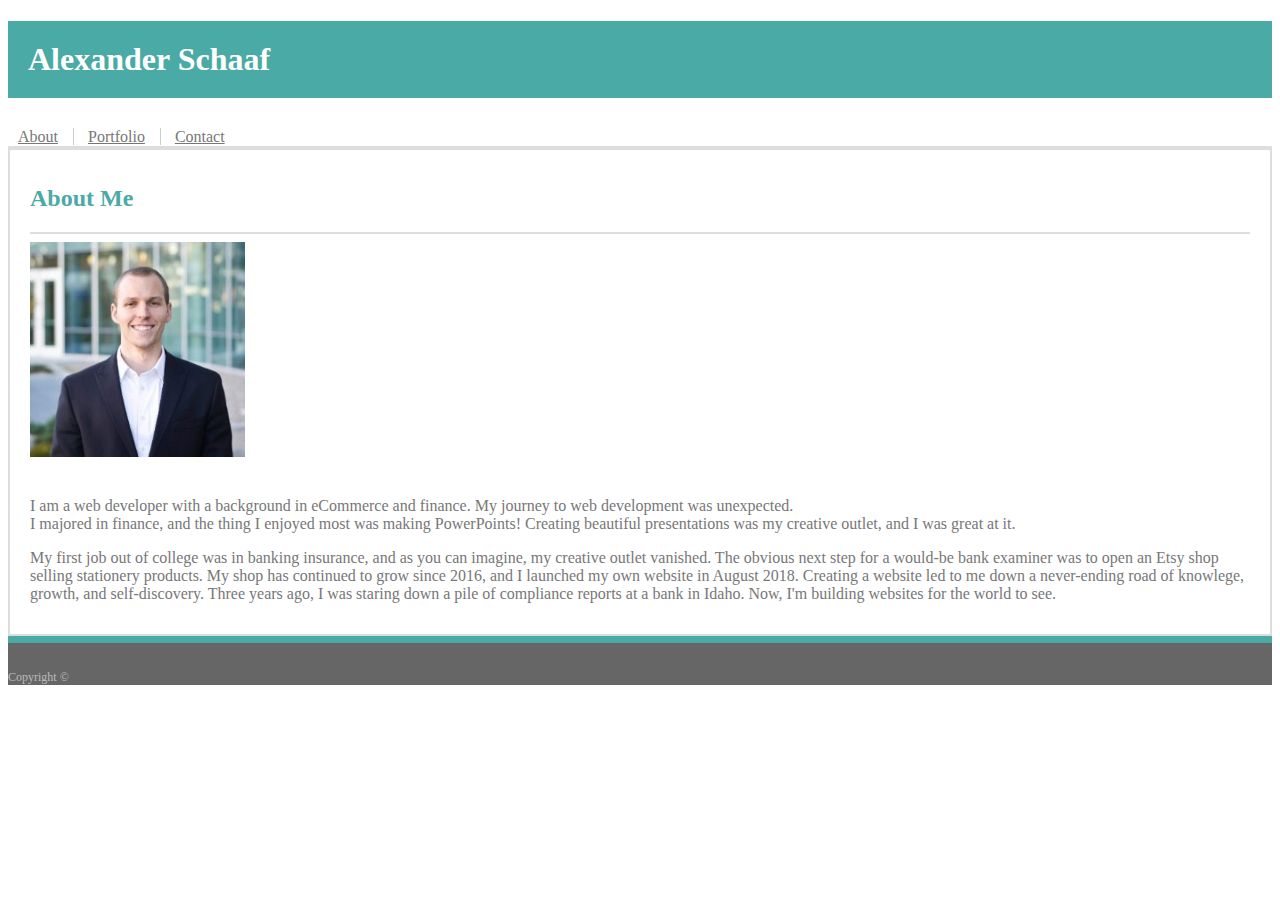
==== index.html @ 065d430f "bootstrap layout" ====
<!DOCTYPE html>
<html lang="en">

<head>
    <meta charset="UTF-8">
    <meta name="viewport" content="width=device-width, initial-scale=1.0">
    <meta http-equiv="X-UA-Compatible" content="ie=edge">
	<link rel="stylesheet" href="https://stackpath.bootstrapcdn.com/bootstrap/4.2.1/css/bootstrap.min.css" integrity="sha384-GJzZqFGwb1QTTN6wy59ffF1BuGJpLSa9DkKMp0DgiMDm4iYMj70gZWKYbI706tWS" crossorigin="anonymous">
    <link rel="stylesheet" type="text/css" href="assets/css/style.css">
	<title>Portfolio</title>
</head>

<body>

	<header class="container">
		<div class="row">
			<h1 class="col-sm-4 text-center">Alexander Schaaf</h1>
			<nav class="col-sm-8 text-right">
				<a href="index.html">About</a>
				<a href="portfolio.html">Portfolio</a>
				<a href="contact.html">Contact</a>
			</nav>
		</div>
	</header>

	<div class="jumbotron">
		<section class="container">
			<h2>About Me</h2>
			<hr>
			<img src="assets/images/main-image.jpg" class="rounded float-left main-image" alt="Alexander Schaaf">
			 <p>	
				I am a web developer with a background in eCommerce and finance. My journey to web development was unexpected.
				<br>
				I majored in finance, and the thing I enjoyed most was making PowerPoints! Creating beautiful presentations was my creative outlet, and I was great at it.
			</p>
			<p>
				My first job out of college was in banking insurance, and as you can imagine, my creative outlet vanished. The obvious next step for a would-be bank examiner was to open an Etsy shop selling stationery products. My shop has continued to grow since 2016, and I launched my own website in August 2018. 
				Creating a website led to me down a never-ending road of knowlege, growth, and self-discovery. Three years ago, I was staring down a pile of compliance reports at a bank in Idaho. Now, I'm building websites for the world to see.	
			</p>
		</section>
	</div>

	<footer class="fixed-bottom text-center">
		<p>Copyright &copy;</p>
	</footer>
	
</body>

</html>
---- assets/css/style.css ----
/* text styles */

body {
	color: #777;
}

h1, h2, h3 {
	color: #4aaaa5;	
}

a {
	color: #777;
}

a:hover {
	color: #4aaaa5;	
}

/* header */

/* nav */

.col-sm-4 {
	background: #4aaaa5;
	color: white;
	margin-bottom: 0;
	padding: 20px;
}

/* name */

.col-sm-8 {
	padding-top: 30px;
}

nav a {
	padding-right: 15px;
	padding-left: 10px;
	border-right: 1px solid #ccc;
}

nav a:last-child {
	border-right: none;
	padding-right: 0;
}

/* body */
			
.jumbotron {
	background-image: url("../images/light-grey-terrazzo.png");
	background-color: rgba(255,255,255,0.25);
    background-blend-mode: lighten;
	border-radius: 0;
	border-top: 2px solid #ddd;
	margin: 0;
}

section.container {
	background: white;
	border: 2px solid #ddd;
	padding: 15px 20px;
}

hr {
	border: 1px solid #ddd;
}

/* about */

.main-image {
	width: 215px;
	margin: 0 20px 20px 0;
}

/* footer */

footer {
	background: #666666;
	border-top: 7px solid #4aaaa5;
}

footer p {
	color: #bbb;
	font-size: .75em;
	padding-top: 15px;
}

/* thumbnail images */

.hovereffect {
  width: 100%;
  height: 100%;
  float: left;
  overflow: hidden;
  position: relative;
  text-align: center;
  cursor: default;
  background: -webkit-linear-gradient(45deg, #ff89e9 0%, #05abe0 100%);
  background: linear-gradient(45deg, #ff89e9 0%,#05abe0 100%);
}

.hovereffect .overlay {
  width: 100%;
  height: 100%;
  position: absolute;
  overflow: hidden;
  top: 0;
  left: 0;
  padding: 3em;
  text-align: left;
}

.hovereffect img {
  display: block;
  position: relative;
  max-width: none;
  width: calc(100% + 60px);
  -webkit-transition: opacity 0.35s, -webkit-transform 0.45s;
  transition: opacity 0.35s, transform 0.45s;
  -webkit-transform: translate3d(-40px,0,0);
  transform: translate3d(-40px,0,0);
}

.hovereffect h2 {
  text-transform: uppercase;
  color: #fff;
  position: relative;
  font-size: 17px;
  background-color: transparent;
  padding: 15% 0 10px 0;
  text-align: left;
}

.hovereffect .overlay:before {
  position: absolute;
  top: 20px;
  right: 20px;
  bottom: 20px;
  left: 20px;
  border: 1px solid #fff;
  content: '';
  opacity: 0;
  filter: alpha(opacity=0);
  -webkit-transition: opacity 0.35s, -webkit-transform 0.45s;
  transition: opacity 0.35s, transform 0.45s;
  -webkit-transform: translate3d(-20px,0,0);
  transform: translate3d(-20px,0,0);
}

.hovereffect a, .hovereffect p {
  color: #FFF;
  opacity: 0;
  filter: alpha(opacity=0);
  -webkit-transition: opacity 0.35s, -webkit-transform 0.45s;
  transition: opacity 0.35s, transform 0.45s;
  -webkit-transform: translate3d(-10px,0,0);
  transform: translate3d(-10px,0,0);
}

.hovereffect:hover img {
  opacity: 0.6;
  filter: alpha(opacity=60);
  -webkit-transform: translate3d(0,0,0);
  transform: translate3d(0,0,0);
}

.hovereffect:hover .overlay:before,
.hovereffect:hover a, .hovereffect:hover p {
  opacity: 1;
  filter: alpha(opacity=100);
  -webkit-transform: translate3d(0,0,0);
  transform: translate3d(0,0,0);
}
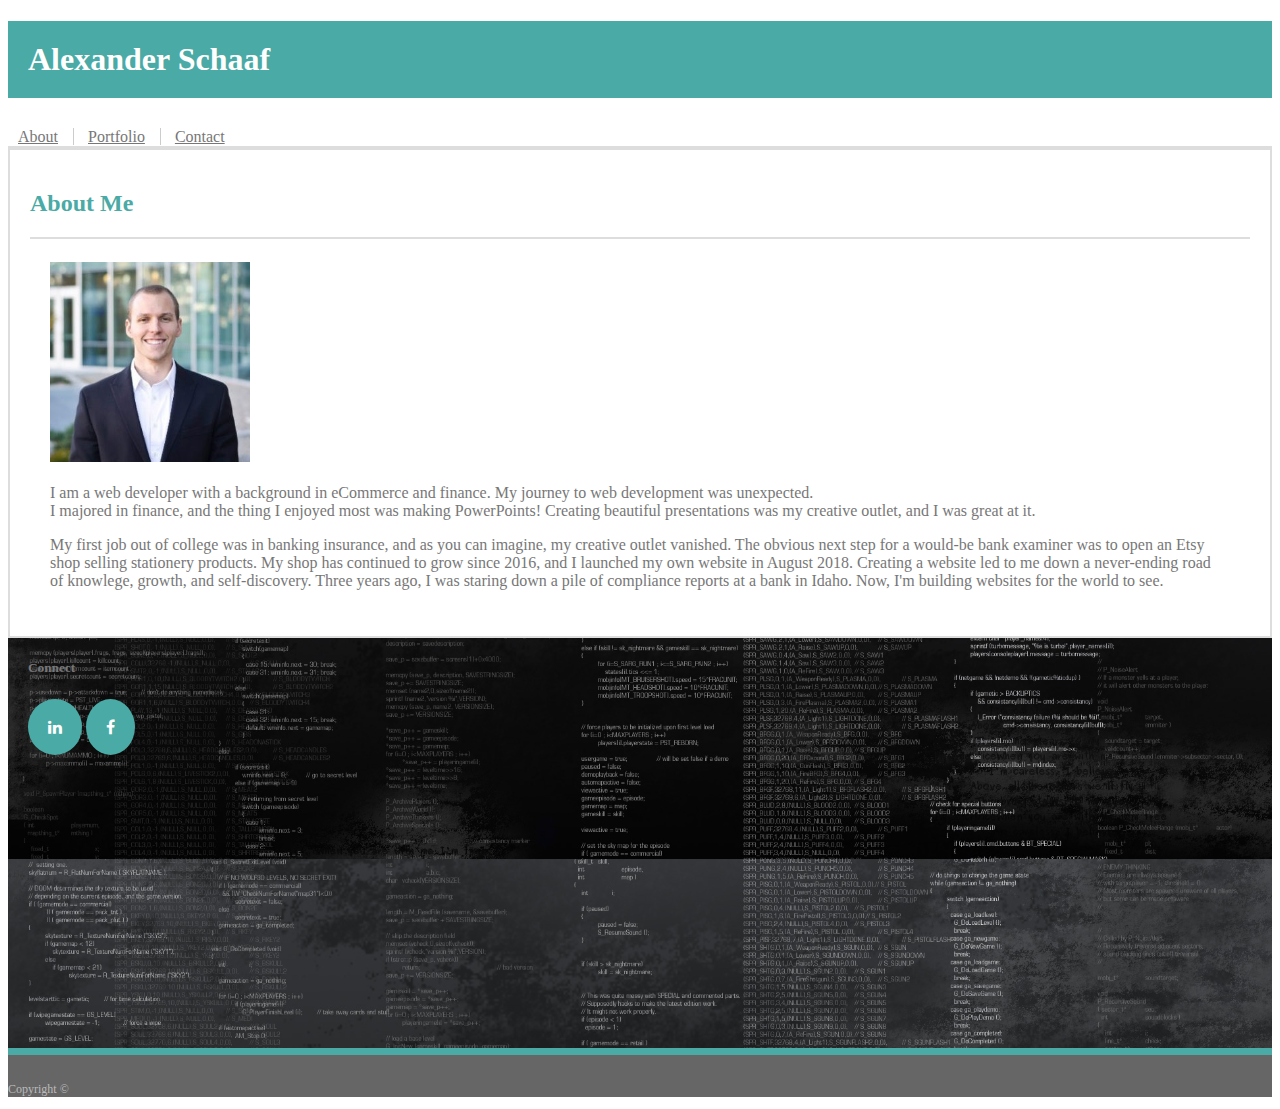
==== commit 526f77e6: "added card and adjusted layout using bootstrap" ====
--- a/index.html
+++ b/index.html
@@ -2,11 +2,13 @@
 <html lang="en">
 
 <head>
-    <meta charset="UTF-8">
-    <meta name="viewport" content="width=device-width, initial-scale=1.0">
-    <meta http-equiv="X-UA-Compatible" content="ie=edge">
-	<link rel="stylesheet" href="https://stackpath.bootstrapcdn.com/bootstrap/4.2.1/css/bootstrap.min.css" integrity="sha384-GJzZqFGwb1QTTN6wy59ffF1BuGJpLSa9DkKMp0DgiMDm4iYMj70gZWKYbI706tWS" crossorigin="anonymous">
-    <link rel="stylesheet" type="text/css" href="assets/css/style.css">
+	<meta charset="UTF-8">
+	<meta name="viewport" content="width=device-width, initial-scale=1.0">
+	<meta http-equiv="X-UA-Compatible" content="ie=edge">
+	<link rel="stylesheet" href="https://stackpath.bootstrapcdn.com/bootstrap/4.2.1/css/bootstrap.min.css" integrity="sha384-GJzZqFGwb1QTTN6wy59ffF1BuGJpLSa9DkKMp0DgiMDm4iYMj70gZWKYbI706tWS"
+	 crossorigin="anonymous">
+	<link rel="stylesheet" type="text/css" href="assets/css/style.css">
+	<link rel="stylesheet" href="https://cdnjs.cloudflare.com/ajax/libs/font-awesome/4.7.0/css/font-awesome.min.css">
 	<title>Portfolio</title>
 </head>
 
@@ -14,7 +16,7 @@
 
 	<header class="container">
 		<div class="row">
-			<h1 class="col-sm-4 text-center">Alexander Schaaf</h1>
+			<h1 class="col-sm-4 text-center" id="name">Alexander Schaaf</h1>
 			<nav class="col-sm-8 text-right">
 				<a href="index.html">About</a>
 				<a href="portfolio.html">Portfolio</a>
@@ -24,26 +26,55 @@
 	</header>
 
 	<div class="jumbotron">
-		<section class="container">
-			<h2>About Me</h2>
-			<hr>
-			<img src="assets/images/main-image.jpg" class="rounded float-left main-image" alt="Alexander Schaaf">
-			 <p>	
-				I am a web developer with a background in eCommerce and finance. My journey to web development was unexpected.
-				<br>
-				I majored in finance, and the thing I enjoyed most was making PowerPoints! Creating beautiful presentations was my creative outlet, and I was great at it.
-			</p>
-			<p>
-				My first job out of college was in banking insurance, and as you can imagine, my creative outlet vanished. The obvious next step for a would-be bank examiner was to open an Etsy shop selling stationery products. My shop has continued to grow since 2016, and I launched my own website in August 2018. 
-				Creating a website led to me down a never-ending road of knowlege, growth, and self-discovery. Three years ago, I was staring down a pile of compliance reports at a bank in Idaho. Now, I'm building websites for the world to see.	
-			</p>
+		<section class="container about-me">
+			<div class="row">
+
+				<div class="col-sm-8 main-section">
+					<h2>About Me</h2>
+					<hr>
+					<div class="row">
+						<div class="bio">
+							<img src="assets/images/main-image.jpg" class="rounded float-left main-image" alt="Alexander Schaaf">
+							<p>
+								I am a web developer with a background in eCommerce and finance. My journey to web development was unexpected.
+								<br>
+								I majored in finance, and the thing I enjoyed most was making PowerPoints! Creating beautiful presentations
+								was
+								my
+								creative outlet, and I was great at it.
+							</p>
+							<p>
+								My first job out of college was in banking insurance, and as you can imagine, my creative outlet vanished. The
+								obvious next step for a would-be bank examiner was to open an Etsy shop selling stationery products. My shop
+								has
+								continued to grow since 2016, and I launched my own website in August 2018.
+								Creating a website led to me down a never-ending road of knowlege, growth, and self-discovery. Three years
+								ago,
+								I
+								was staring down a pile of compliance reports at a bank in Idaho. Now, I'm building websites for the world to
+								see.
+							</p>
+						</div>
+					</div>
+				</div>
+				<div class="card col-sm-3 bg-light text-dark">
+					<div class="card-body text-center">
+						<h5 class="card-title">Connect</h5>
+						<a href="#" class="fa fa-linkedin"></a>
+						<a href=" #" class="fa fa-facebook"></a>
+					</div>
+				</div>
+			</div>
+
 		</section>
 	</div>
+
+
 
 	<footer class="fixed-bottom text-center">
 		<p>Copyright &copy;</p>
 	</footer>
-	
+
 </body>
 
 </html>--- a/assets/css/style.css
+++ b/assets/css/style.css
@@ -4,8 +4,10 @@
 	color: #777;
 }
 
-h1, h2, h3 {
-	color: #4aaaa5;	
+h1,
+h2,
+h3 {
+	color: #4aaaa5;
 }
 
 a {
@@ -13,23 +15,21 @@
 }
 
 a:hover {
-	color: #4aaaa5;	
+	color: #4aaaa5;
+	font-weight: bold;
+	text-decoration: none;
 }
-
-/* header */
 
 /* nav */
 
-.col-sm-4 {
+#name {
 	background: #4aaaa5;
 	color: white;
 	margin-bottom: 0;
 	padding: 20px;
 }
 
-/* name */
-
-.col-sm-8 {
+nav {
 	padding-top: 30px;
 }
 
@@ -45,32 +45,83 @@
 }
 
 /* body */
-			
+
 .jumbotron {
-	background-image: url("../images/light-grey-terrazzo.png");
-	background-color: rgba(255,255,255,0.25);
-    background-blend-mode: lighten;
+	background-image: url("../images/code-bg.jpg");
+	background-size: contain;
 	border-radius: 0;
 	border-top: 2px solid #ddd;
-	margin: 0;
+	height: 100vh;
 }
 
-section.container {
+.portfolio {
 	background: white;
-	border: 2px solid #ddd;
-	padding: 15px 20px;
 }
 
 hr {
 	border: 1px solid #ddd;
 }
 
+.main-section {
+	background: white;
+	padding: 20px;
+	border: 2px solid #ddd;
+}
+
 /* about */
 
 .main-image {
-	width: 215px;
-	margin: 0 20px 20px 0;
+	width: 200px;
+	margin: 5px 10px 2px 0px;
 }
+
+.bio {
+	padding: 10px 30px 10px 20px;
+}
+
+/* portfolio images */
+
+.col img {
+	margin: 10px auto 20px auto;
+	display: block;
+}
+
+.col img:hover {
+	opacity: 0.7;
+}
+
+/* contact form */
+
+.btn-primary {
+	background: #4aaaa5;
+	border: none;
+}
+
+.btn-primary:hover {
+	background: black;
+}
+
+/* card */
+
+.card {
+	height: 140px;
+	margin-left: 20px;
+}
+
+.fa {
+	color: white;
+	padding: 20px;
+	font-size: 30px;
+	text-align: center;
+	text-decoration: none;
+	border-radius: 50%;
+	background: #4aaaa5;
+}
+
+.fa:hover {
+	color: black;
+}
+
 
 /* footer */
 
@@ -83,91 +134,4 @@
 	color: #bbb;
 	font-size: .75em;
 	padding-top: 15px;
-}
-
-/* thumbnail images */
-
-.hovereffect {
-  width: 100%;
-  height: 100%;
-  float: left;
-  overflow: hidden;
-  position: relative;
-  text-align: center;
-  cursor: default;
-  background: -webkit-linear-gradient(45deg, #ff89e9 0%, #05abe0 100%);
-  background: linear-gradient(45deg, #ff89e9 0%,#05abe0 100%);
-}
-
-.hovereffect .overlay {
-  width: 100%;
-  height: 100%;
-  position: absolute;
-  overflow: hidden;
-  top: 0;
-  left: 0;
-  padding: 3em;
-  text-align: left;
-}
-
-.hovereffect img {
-  display: block;
-  position: relative;
-  max-width: none;
-  width: calc(100% + 60px);
-  -webkit-transition: opacity 0.35s, -webkit-transform 0.45s;
-  transition: opacity 0.35s, transform 0.45s;
-  -webkit-transform: translate3d(-40px,0,0);
-  transform: translate3d(-40px,0,0);
-}
-
-.hovereffect h2 {
-  text-transform: uppercase;
-  color: #fff;
-  position: relative;
-  font-size: 17px;
-  background-color: transparent;
-  padding: 15% 0 10px 0;
-  text-align: left;
-}
-
-.hovereffect .overlay:before {
-  position: absolute;
-  top: 20px;
-  right: 20px;
-  bottom: 20px;
-  left: 20px;
-  border: 1px solid #fff;
-  content: '';
-  opacity: 0;
-  filter: alpha(opacity=0);
-  -webkit-transition: opacity 0.35s, -webkit-transform 0.45s;
-  transition: opacity 0.35s, transform 0.45s;
-  -webkit-transform: translate3d(-20px,0,0);
-  transform: translate3d(-20px,0,0);
-}
-
-.hovereffect a, .hovereffect p {
-  color: #FFF;
-  opacity: 0;
-  filter: alpha(opacity=0);
-  -webkit-transition: opacity 0.35s, -webkit-transform 0.45s;
-  transition: opacity 0.35s, transform 0.45s;
-  -webkit-transform: translate3d(-10px,0,0);
-  transform: translate3d(-10px,0,0);
-}
-
-.hovereffect:hover img {
-  opacity: 0.6;
-  filter: alpha(opacity=60);
-  -webkit-transform: translate3d(0,0,0);
-  transform: translate3d(0,0,0);
-}
-
-.hovereffect:hover .overlay:before,
-.hovereffect:hover a, .hovereffect:hover p {
-  opacity: 1;
-  filter: alpha(opacity=100);
-  -webkit-transform: translate3d(0,0,0);
-  transform: translate3d(0,0,0);
 }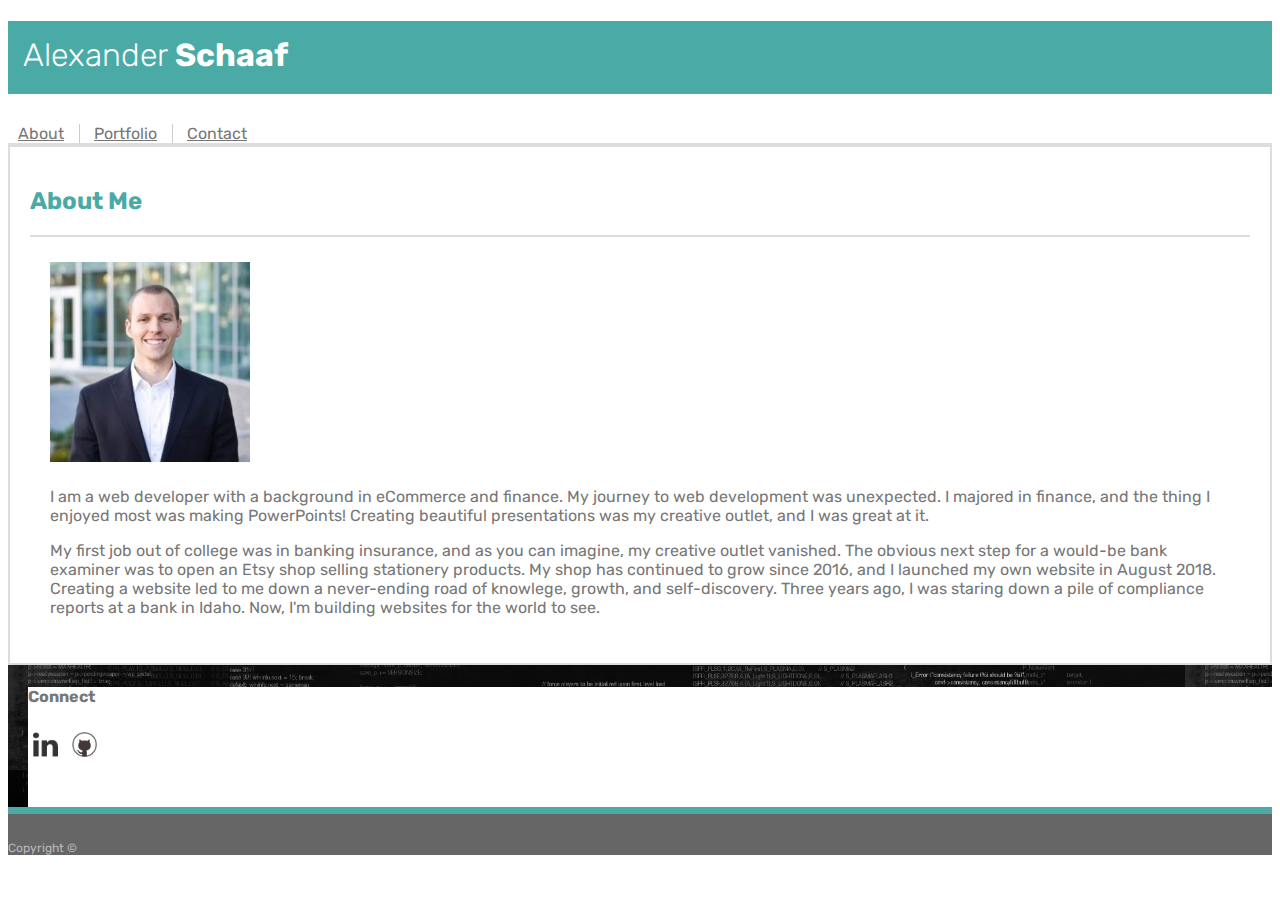
==== commit d4aadc05: "Adjusted styling on header and card" ====
--- a/index.html
+++ b/index.html
@@ -8,7 +8,7 @@
 	<link rel="stylesheet" href="https://stackpath.bootstrapcdn.com/bootstrap/4.2.1/css/bootstrap.min.css" integrity="sha384-GJzZqFGwb1QTTN6wy59ffF1BuGJpLSa9DkKMp0DgiMDm4iYMj70gZWKYbI706tWS"
 	 crossorigin="anonymous">
 	<link rel="stylesheet" type="text/css" href="assets/css/style.css">
-	<link rel="stylesheet" href="https://cdnjs.cloudflare.com/ajax/libs/font-awesome/4.7.0/css/font-awesome.min.css">
+	<link href="https://fonts.googleapis.com/css?family=Rubik:300,400,700" rel="stylesheet">
 	<title>Portfolio</title>
 </head>
 
@@ -16,7 +16,7 @@
 
 	<header class="container">
 		<div class="row">
-			<h1 class="col-sm-4 text-center" id="name">Alexander Schaaf</h1>
+			<h1 class="col-sm-4 text-center" id="name"><span>Alexander</span> Schaaf</h1>
 			<nav class="col-sm-8 text-right">
 				<a href="index.html">About</a>
 				<a href="portfolio.html">Portfolio</a>
@@ -24,7 +24,7 @@
 			</nav>
 		</div>
 	</header>
-
+	
 	<div class="jumbotron">
 		<section class="container about-me">
 			<div class="row">
@@ -34,10 +34,9 @@
 					<hr>
 					<div class="row">
 						<div class="bio">
-							<img src="assets/images/main-image.jpg" class="rounded float-left main-image" alt="Alexander Schaaf">
+							<img src="assets/images/main-image.jpg" class="float-left main-image" alt="Alexander Schaaf">
 							<p>
 								I am a web developer with a background in eCommerce and finance. My journey to web development was unexpected.
-								<br>
 								I majored in finance, and the thing I enjoyed most was making PowerPoints! Creating beautiful presentations
 								was
 								my
@@ -59,13 +58,12 @@
 				</div>
 				<div class="card col-sm-3 bg-light text-dark">
 					<div class="card-body text-center">
-						<h5 class="card-title">Connect</h5>
-						<a href="#" class="fa fa-linkedin"></a>
-						<a href=" #" class="fa fa-facebook"></a>
+						<h4 class="card-title">Connect</h4>
+						<a href="https://www.linkedin.com/in/alexander-schaaf/" target="_blank"><img class="linkedin-icon" src="assets/images/linkedin.png" alt="LinkedIn"></a>
+						<a href="https://github.com/tunkytime" target="_blank"	><img class="github-icon" src="assets/images/github.png" alt="GitHub"></a>
 					</div>
 				</div>
 			</div>
-
 		</section>
 	</div>
 
--- a/assets/css/style.css
+++ b/assets/css/style.css
@@ -2,6 +2,7 @@
 
 body {
 	color: #777;
+	font-family: 'Rubik', sans-serif;
 }
 
 h1,
@@ -26,7 +27,12 @@
 	background: #4aaaa5;
 	color: white;
 	margin-bottom: 0;
-	padding: 20px;
+	padding: 15px 15px 20px 15px;
+	font-weight: 700;
+}
+
+#name span {
+	font-weight: 300;
 }
 
 nav {
@@ -51,7 +57,6 @@
 	background-size: contain;
 	border-radius: 0;
 	border-top: 2px solid #ddd;
-	height: 100vh;
 }
 
 .portfolio {
@@ -72,7 +77,7 @@
 
 .main-image {
 	width: 200px;
-	margin: 5px 10px 2px 0px;
+	margin: 7px 25px 5px 0px;
 }
 
 .bio {
@@ -104,24 +109,31 @@
 /* card */
 
 .card {
-	height: 140px;
+	height: 120px;
 	margin-left: 20px;
+	background: white;
+	border-radius: 0px;
 }
 
-.fa {
-	color: white;
-	padding: 20px;
-	font-size: 30px;
-	text-align: center;
-	text-decoration: none;
-	border-radius: 50%;
-	background: #4aaaa5;
+.linkedin-icon {
+	height: 25px;
+	opacity: .8;
+	margin: 5px;
 }
 
-.fa:hover {
-	color: black;
+.linkedin-icon:hover {
+	opacity: .5;
 }
 
+.github-icon {
+	height: 25px;
+	opacity: .8;
+	margin: 5px;
+}
+
+.github-icon:hover {
+	opacity: .5;
+}
 
 /* footer */
 
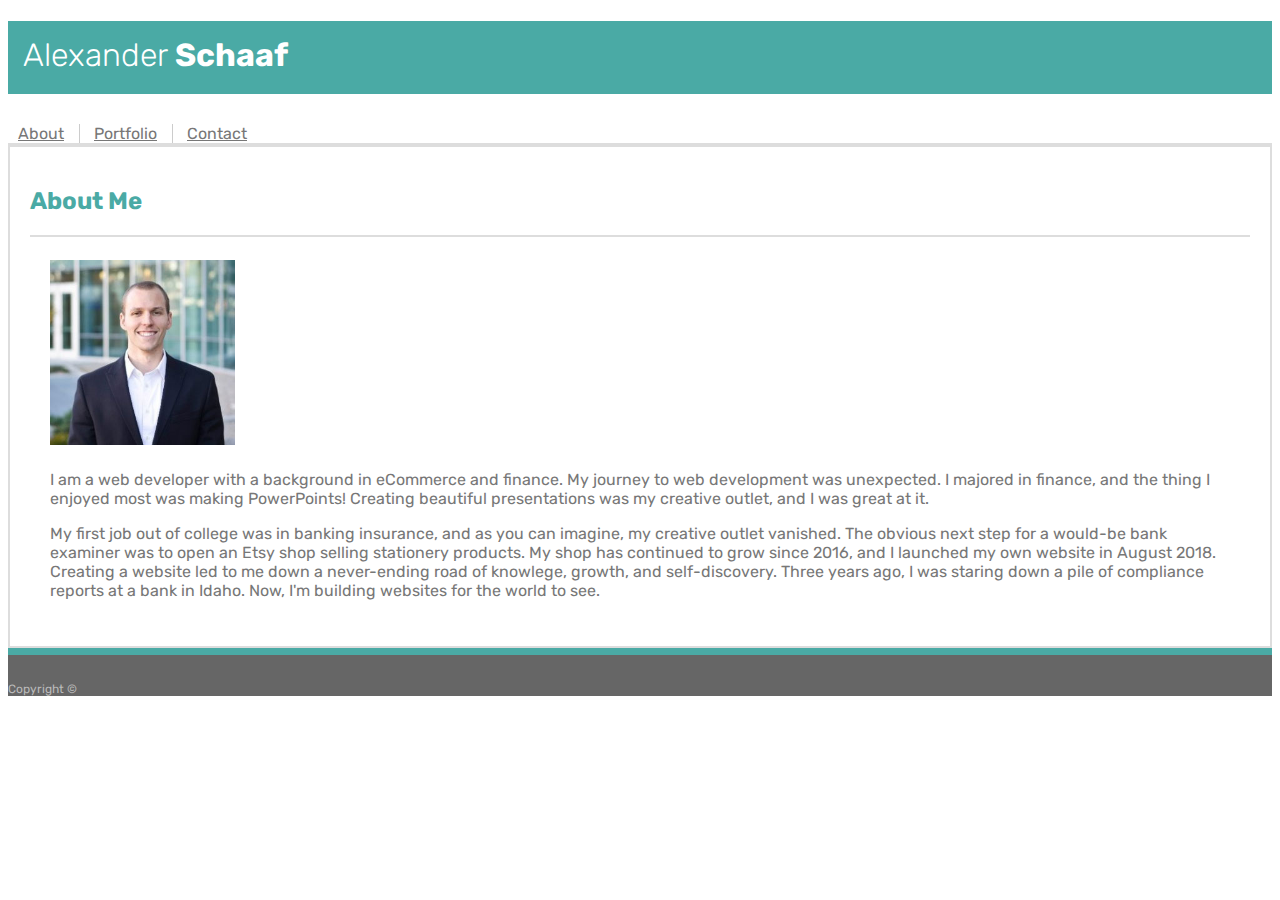
==== commit 71ed60db: "adjusted main-image size and removed card" ====
--- a/index.html
+++ b/index.html
@@ -29,12 +29,12 @@
 		<section class="container about-me">
 			<div class="row">
 
-				<div class="col-sm-8 main-section">
+				<div class="col-sm-12 main-section">
 					<h2>About Me</h2>
 					<hr>
 					<div class="row">
 						<div class="bio">
-							<img src="assets/images/main-image.jpg" class="float-left main-image" alt="Alexander Schaaf">
+							<img src="assets/images/main-image.jpg" class="img-fluid float-left main-image" alt="Alexander Schaaf">
 							<p>
 								I am a web developer with a background in eCommerce and finance. My journey to web development was unexpected.
 								I majored in finance, and the thing I enjoyed most was making PowerPoints! Creating beautiful presentations
@@ -56,12 +56,14 @@
 						</div>
 					</div>
 				</div>
-				<div class="card col-sm-3 bg-light text-dark">
-					<div class="card-body text-center">
-						<h4 class="card-title">Connect</h4>
-						<a href="https://www.linkedin.com/in/alexander-schaaf/" target="_blank"><img class="linkedin-icon" src="assets/images/linkedin.png" alt="LinkedIn"></a>
-						<a href="https://github.com/tunkytime" target="_blank"	><img class="github-icon" src="assets/images/github.png" alt="GitHub"></a>
-					</div>
+				
+				<!-- not sure if I want the card included yet
+					<div class="card col-sm-3 bg-light text-dark">
+						<div class="card-body text-center">
+							<h4 class="card-title">Connect</h4>
+							<a href="https://www.linkedin.com/in/alexander-schaaf/" target="_blank"><img class="linkedin-icon" src="assets/images/linkedin.png" alt="LinkedIn"></a>
+							<a href="https://github.com/tunkytime" target="_blank"	><img class="github-icon" src="assets/images/github.png" alt="GitHub"></a>
+						</div> -->
 				</div>
 			</div>
 		</section>
--- a/assets/css/style.css
+++ b/assets/css/style.css
@@ -76,8 +76,8 @@
 /* about */
 
 .main-image {
-	width: 200px;
-	margin: 7px 25px 5px 0px;
+	width: 185px;
+	margin: 5px 25px 5px 0px;
 }
 
 .bio {
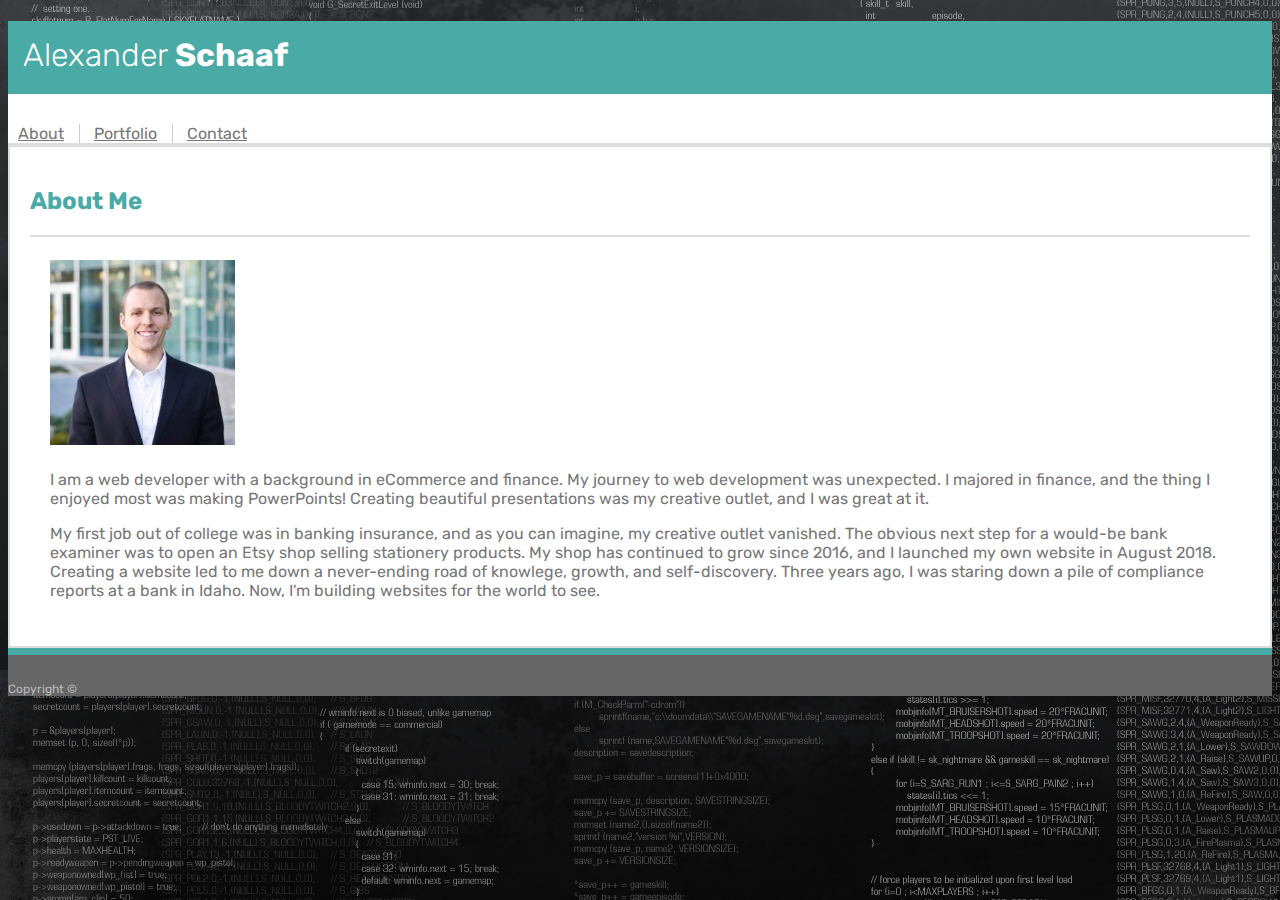
==== commit 1b731d8c: "added portoflio thumbnail" ====
--- a/index.html
+++ b/index.html
@@ -14,17 +14,19 @@
 
 <body>
 
-	<header class="container">
-		<div class="row">
-			<h1 class="col-sm-4 text-center" id="name"><span>Alexander</span> Schaaf</h1>
-			<nav class="col-sm-8 text-right">
-				<a href="index.html">About</a>
-				<a href="portfolio.html">Portfolio</a>
-				<a href="contact.html">Contact</a>
-			</nav>
+	<header>
+		<div class="container">
+			<div class="row">
+				<h1 class="col-sm-4 text-center" id="name"><span>Alexander</span> Schaaf</h1>
+				<nav class="col-sm-8 text-right">
+					<a href="index.html">About</a>
+					<a href="portfolio.html">Portfolio</a>
+					<a href="contact.html">Contact</a>
+				</nav>
+			</div>
 		</div>
 	</header>
-	
+
 	<div class="jumbotron">
 		<section class="container about-me">
 			<div class="row">
@@ -56,7 +58,7 @@
 						</div>
 					</div>
 				</div>
-				
+
 				<!-- not sure if I want the card included yet
 					<div class="card col-sm-3 bg-light text-dark">
 						<div class="card-body text-center">
@@ -64,9 +66,9 @@
 							<a href="https://www.linkedin.com/in/alexander-schaaf/" target="_blank"><img class="linkedin-icon" src="assets/images/linkedin.png" alt="LinkedIn"></a>
 							<a href="https://github.com/tunkytime" target="_blank"	><img class="github-icon" src="assets/images/github.png" alt="GitHub"></a>
 						</div> -->
-				</div>
 			</div>
-		</section>
+	</div>
+	</section>
 	</div>
 
 
--- a/assets/css/style.css
+++ b/assets/css/style.css
@@ -3,6 +3,7 @@
 body {
 	color: #777;
 	font-family: 'Rubik', sans-serif;
+	background-image: url("../images/code-bg.jpg");
 }
 
 h1,
@@ -22,6 +23,10 @@
 }
 
 /* nav */
+
+header {
+	background: white;
+}
 
 #name {
 	background: #4aaaa5;
@@ -53,10 +58,10 @@
 /* body */
 
 .jumbotron {
-	background-image: url("../images/code-bg.jpg");
 	background-size: contain;
 	border-radius: 0;
 	border-top: 2px solid #ddd;
+	background: none;
 }
 
 .portfolio {
@@ -89,6 +94,8 @@
 .col img {
 	margin: 10px auto 20px auto;
 	display: block;
+	border: 2px solid #4aaaa5;
+	border-radius: 5px;
 }
 
 .col img:hover {
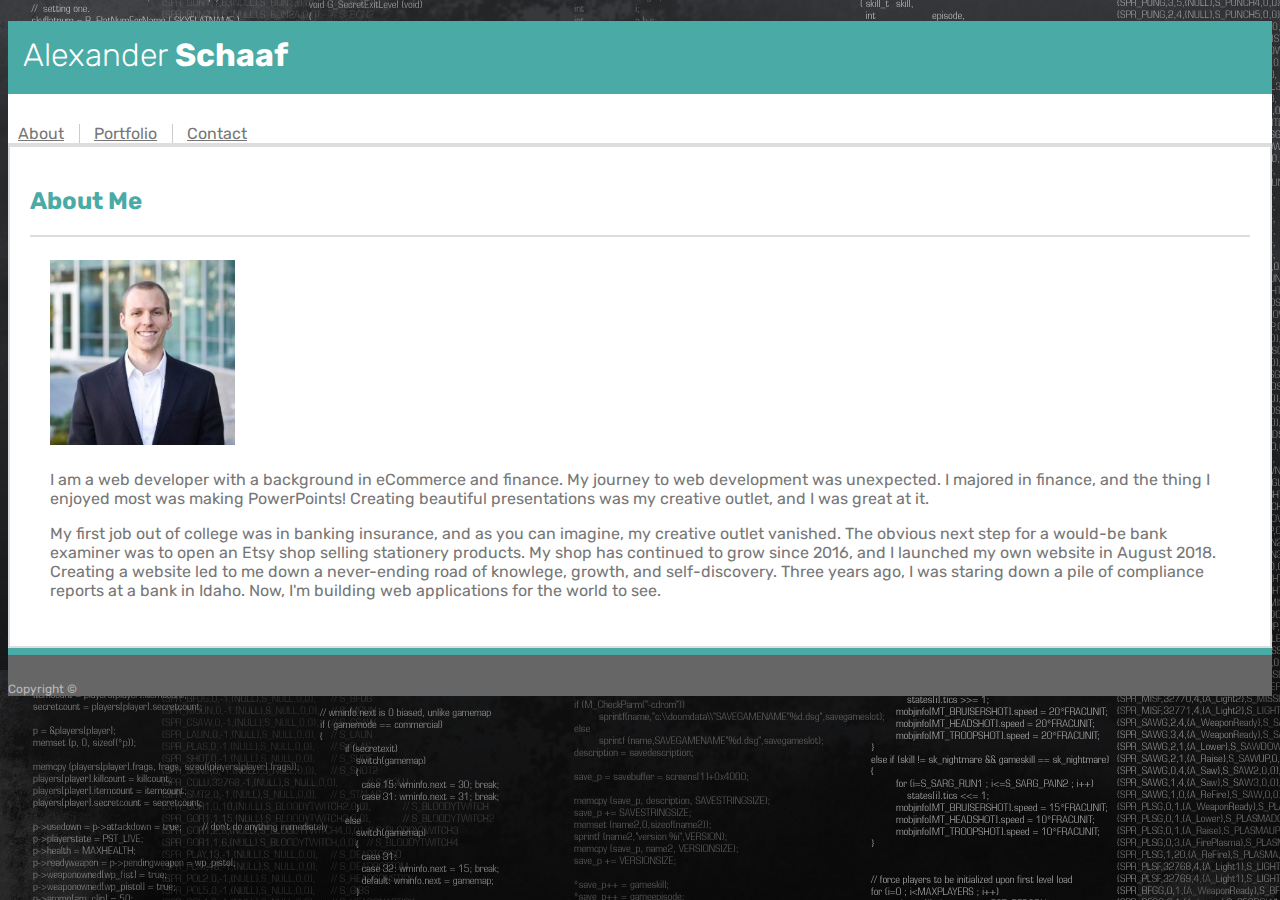
==== commit a0859aac: "updated bio" ====
--- a/index.html
+++ b/index.html
@@ -52,7 +52,8 @@
 								Creating a website led to me down a never-ending road of knowlege, growth, and self-discovery. Three years
 								ago,
 								I
-								was staring down a pile of compliance reports at a bank in Idaho. Now, I'm building websites for the world to
+								was staring down a pile of compliance reports at a bank in Idaho. Now, I'm building web applications for the
+								world to
 								see.
 							</p>
 						</div>
--- a/assets/css/style.css
+++ b/assets/css/style.css
@@ -91,15 +91,25 @@
 
 /* portfolio images */
 
-.col img {
+.thumbnail {
 	margin: 10px auto 20px auto;
 	display: block;
 	border: 2px solid #4aaaa5;
 	border-radius: 5px;
+	position: relative;
 }
 
 .col img:hover {
 	opacity: 0.7;
+}
+
+#overlay {
+	position: absolute;
+	width: 300px;
+	z-index: 2;
+	float: left;
+	top: 50%;
+	left: 50%;
 }
 
 /* contact form */
